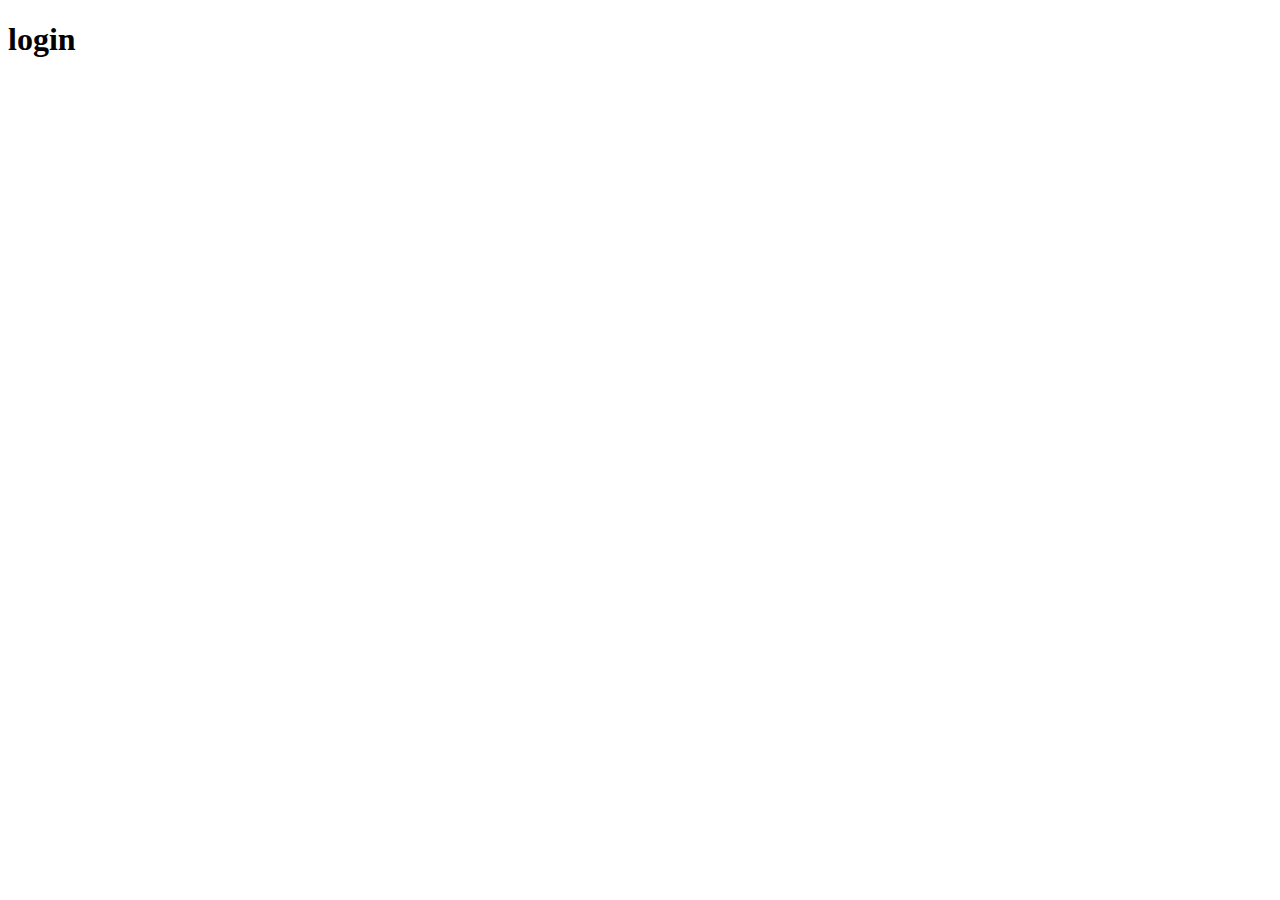
==== index2.html @ 96f5269b "adicionando html2" ====
<!DOCTYPE html>
<html lang="pt-br">
<head>
    <meta charset="UTF-8">
    <meta name="viewport" content="width=device-width, initial-scale=1.0">
    <title>Login</title>
</head>
<body>
    <div>
        <h1>login</h1>
    </div>

</body>
</html>
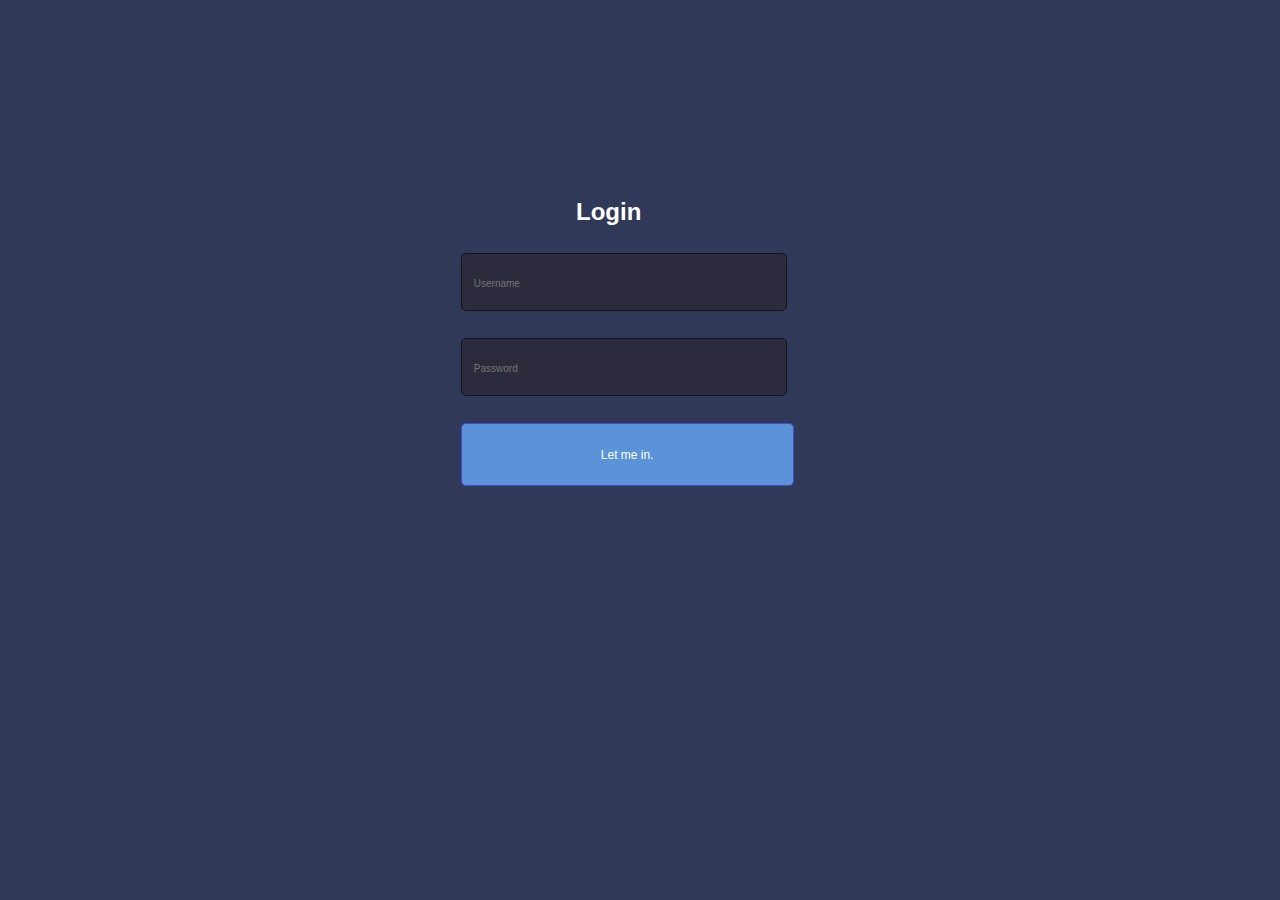
==== commit b1cf7040: "adicionando login e css" ====
--- a/index2.html
+++ b/index2.html
@@ -1,14 +1,25 @@
 <!DOCTYPE html>
-<html lang="pt-br">
+<html lang="en">
 <head>
     <meta charset="UTF-8">
     <meta name="viewport" content="width=device-width, initial-scale=1.0">
+    <link rel="stylesheet" href="index2.css">
     <title>Login</title>
 </head>
 <body>
-    <div>
-        <h1>login</h1>
+    <div class="container">
+        <div class="pai">
+            <h2 class="login">Login</h2>
+        </div>
+    
+        <div class="box" >
+            <input type="text" placeholder="Username">
+        </div>
+        <div class="box">
+            <input type="password" placeholder="Password">
+        </div>
+        <div>
+            <button class="button">Let me in.</button>
+        </div>
     </div>
-
-</body>
-</html>+</body>--- a/index2.css
+++ b/index2.css
@@ -0,0 +1,53 @@
+*{
+    margin: 0 auto;
+    padding: 0 auto;
+    text-decoration: none;
+    border: none;
+    outline: none;
+    font-family: 'Roboto', sans-serif;
+}
+body{
+    background-color: #313958;
+}
+.container {
+    width: 40vw;
+    height: 50vh;
+    margin-top: 20vh;
+    border-radius: 5px;
+}
+.login{
+    color: white;
+    margin: 0 auto;
+    margin-left: 15vw;
+    padding-top: 2vh;
+}
+
+input{
+    background-color:#2b2b3d;
+    width: 25vw;
+    height: 6vh;
+    border-radius: 5px;
+    border: 1px solid #00000080;
+}
+
+.box{
+    margin-left:6vw ;
+    margin-top: 3vh;
+}
+
+button{
+    width: 26vw;
+    height: 7vh;
+    margin-left:6vw ;
+    margin-top: 3vh;
+    border-radius: 5px;
+    background-color: #5a93d8;
+    color: white;
+    font-size: 12px;
+    border:1px solid rgb(72, 72, 210);
+}
+
+input::placeholder{
+    padding:10px;
+    font-size: 10px;
+}
